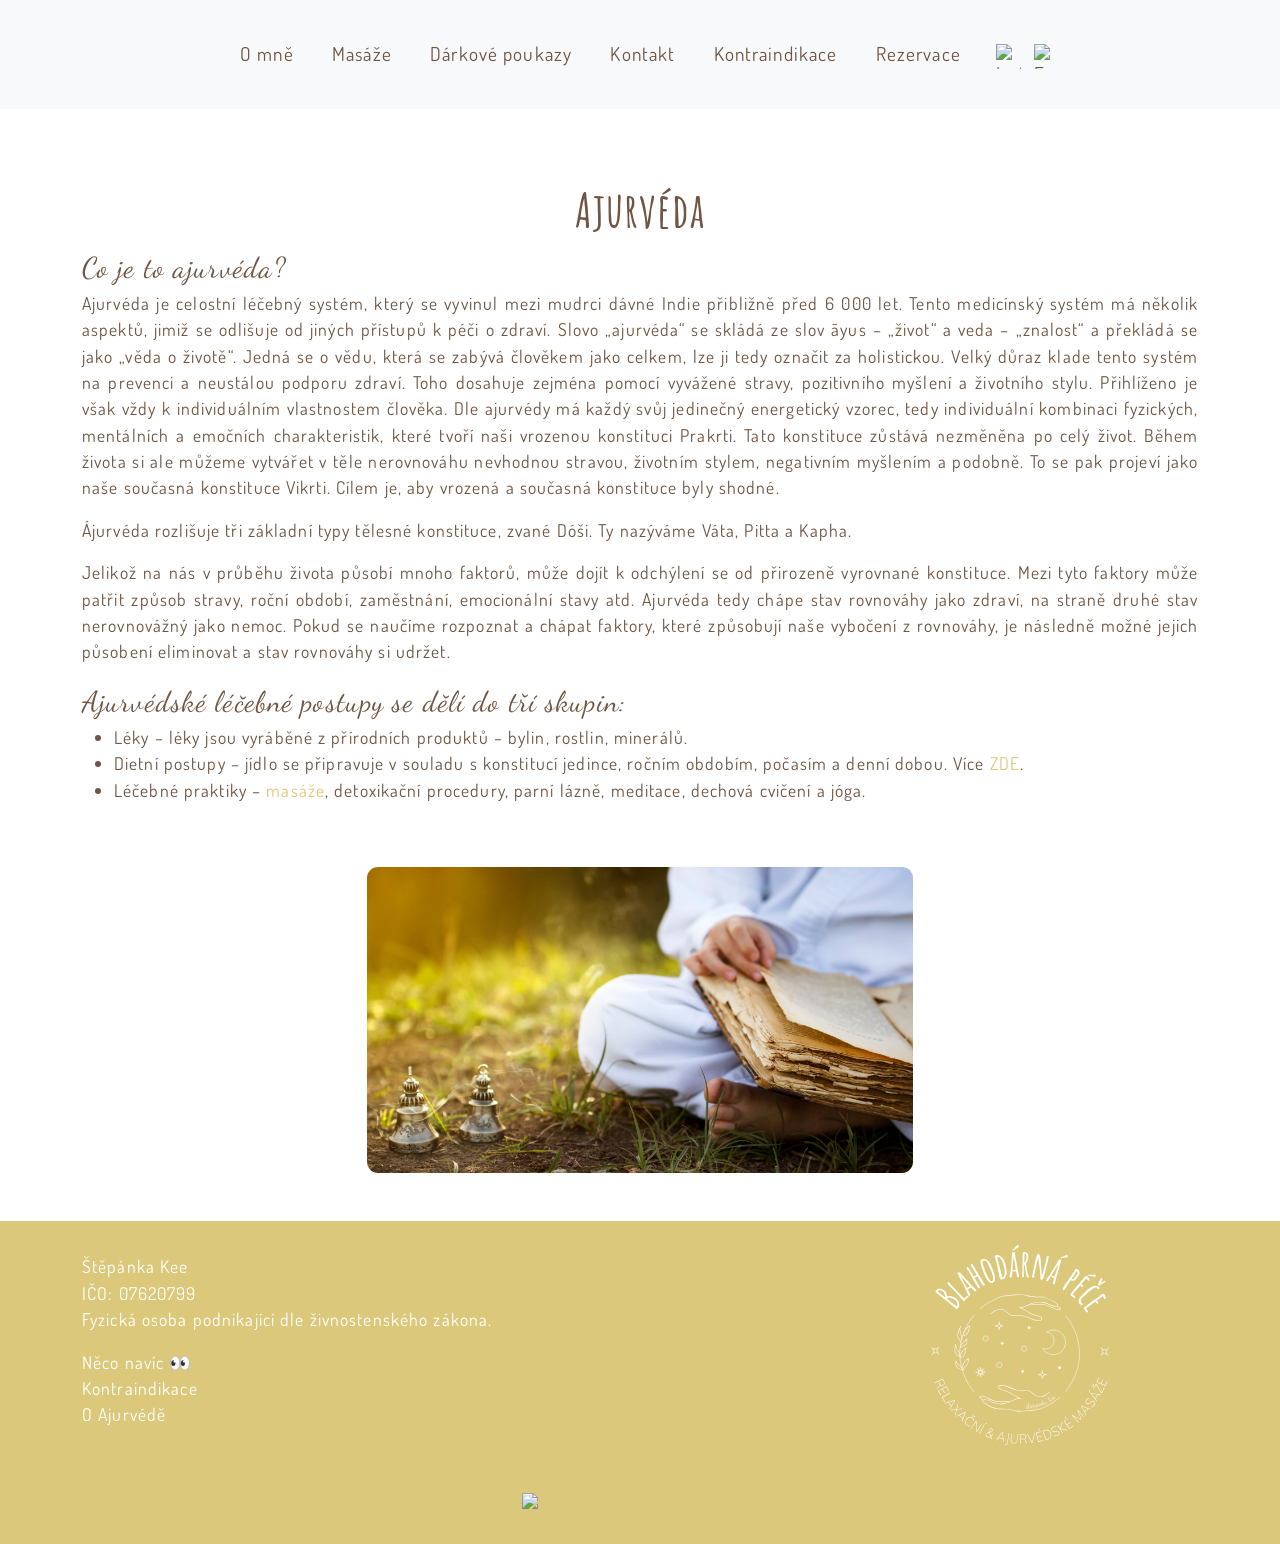
==== blahodarna-pece/ajurveda.html @ d21c4041 "stepanka" ====
<!DOCTYPE html>
<html lang="cs">

<head>
    <meta charset="UTF-8">
    <meta http-equiv="X-UA-Compatible" content="IE=edge">
    <meta name="viewport" content="width=device-width, initial-scale=1.0">

    <link href="css/bootstrap.css" rel="stylesheet" />
    <link href="css/styles.css" rel="stylesheet" />
    <meta name="author" content="Ondřej Kubánek">
    <meta name="format-detection" content="telephone=no">

    <title>Ajurvéda | Blahodárná péče</title>
    <meta name="description" content="Ajurvéda je celostní léčebný systém, který se vyvinul mezi mudrci dávné Indie přibližně před 6 000 let. Tento medicínský systém má několik aspektů, jimiž se odlišuje od jiných přístupů k péči o zdraví.">
    <meta name="keywords" content="masáže žatec, blahodárná péče, štěpánka kee, ajurvédské masáže, bylinné měšce, město žatec, masáže v žatci, indická masáž, aroma masáž, ajurvéda, masáže od štěpánky">
    <meta name="robots" content="index, follow">
  
    <meta property="og:url" content="https://www.blahodarnapece.cz/ajurveda">
    <meta property="og:type" content="website">
    <meta property="og:description" content="Ajurvéda je celostní léčebný systém, který se vyvinul mezi mudrci dávné Indie přibližně před 6 000 let. Tento medicínský systém má několik aspektů, jimiž se odlišuje od jiných přístupů k péči o zdraví.">
    <meta property="og:image" content="assets/img/masaze/001_verca_masaze-2-.jpg">
  
    <link rel="apple-touch-icon" sizes="180x180" href="assets/favicon/apple-touch-icon.png">
    <link rel="manifest" href="assets/favicon/site.webmanifest">
    <link rel="shortcut icon" href="assets/favicon/favicon.ico">

</head>

<body>
    <nav class="navbar bg-light navbar-expand-lg">
        <div class="container">
            <button class="navbar-toggler collapsed d-flex d-lg-none flex-column justify-content-around m-nav-btn"
                type="button" data-bs-toggle="collapse" data-bs-target="#navbarNav" aria-controls="navbarNav"
                aria-expanded="false" aria-label="Toggle navigation">
                <span class="toggler-icon top-bar"></span>
                <span class="toggler-icon middle-bar"></span>
                <span class="toggler-icon bottom-bar"></span>
            </button>
            <div class="collapse navbar-collapse justify-content-center text-center" id="navbarNav">

                <ul class="navbar-nav m-nav">
                    <li class="nav-item">
                        <a class="nav-link" href="./#about">O mně</a>
                    </li>
                    <li class="nav-item">
                        <a class="nav-link " href="./#masaze">Masáže</a>
                    </li>
                    <li class="nav-item">
                        <a class="nav-link " href="./poukazy">Dárkové poukazy</a>
                    </li>
                    <li class="nav-item">
                        <a class="nav-link " href="./#kontakt">Kontakt</a>
                    </li>
                    <li>
                        <a class="nav-link" href="./kontraindikace">Kontraindikace</a>
                    </li>
                    <li class="nav-item">
                        <a class="nav-link " target="_blank" href="https://booking.reservanto.cz/Modal/?id=20047">Rezervace</a>
                    </li>
                    <li class="nav-item social-nav position-relative">
                        <a class="nav-link social-nav-item" target="_blank"
                            href="https://www.instagram.com/stepanka.kee/">
                            <img class="icon" src="./assets/icons/instagram.svg" alt="Instagram" height="25px">
                        </a>
                        <a class="nav-link social-nav-item" target="_blank"
                            href="https://www.facebook.com/profile.php?id=100088248204150">
                            <img class="icon" src="./assets/icons/facebook.svg" alt="Facebook" height="25px">
                        </a>
                    </li>
                </ul>
            </div>
        </div>
    </nav>

    <section class="content-large" id="masaze">
        <div class="container py-4">
            <div class="row pt-5  ">
                <div class="col-lg-12">
                    <h1 class="text-center">Ajurvéda</h1>
                </div>
                <div class="col-lg-12">
                    <p class="text-secondary motto-text">Co je to ajurvéda?</p>
                    <p class="justify">Ajurvéda je celostní léčebný systém, který se vyvinul mezi mudrci dávné Indie přibližně před 6
                        000 let. Tento medicínský systém má několik aspektů, jimiž se odlišuje od jiných přístupů k péči
                        o
                        zdraví. Slovo „ajurvéda“ se skládá ze slov āyus – „život“ a&nbsp;veda – „znalost“ a&nbsp;překládá se jako
                        „věda o životě“. Jedná se o vědu, která se zabývá člověkem jako celkem, lze ji tedy označit za
                        holistickou. Velký důraz klade tento systém na prevenci a&nbsp;neustálou podporu zdraví. Toho
                        dosahuje zejména pomocí vyvážené stravy, pozitivního myšlení a&nbsp;životního stylu. Přihlíženo je
                        však vždy k
                        individuálním vlastnostem člověka. Dle ajurvédy má každý svůj jedinečný energetický vzorec, tedy
                        individuální kombinaci fyzických, mentálních a&nbsp;emočních charakteristik, které tvoří naši
                        vrozenou konstituci Prakrti. Tato konstituce zůstává nezměněna po celý život. Během života si
                        ale můžeme
                        vytvářet v těle nerovnováhu nevhodnou stravou, životním stylem, negativním myšlením a&nbsp;podobně.
                        To se pak projeví jako naše současná konstituce Vikrti. Cílem je, aby vrozená a&nbsp;současná
                        konstituce
                        byly shodné.</p>
                    <p class="justify">Ájurvéda rozlišuje tři základní typy tělesné konstituce, zvané Dóši. Ty nazýváme Váta,
                        Pitta a&nbsp;Kapha.</p>

                    <p class="justify">Jelikož na nás v průběhu života působí mnoho faktorů, může dojít k odchýlení se od přirozeně
                        vyrovnané konstituce. Mezi tyto faktory může patřit způsob stravy, roční období, zaměstnání,
                        emocionální stavy atd. Ajurvéda tedy chápe stav rovnováhy jako zdraví, na straně druhé stav
                        nerovnovážný jako nemoc. Pokud se naučíme rozpoznat a&nbsp;chápat faktory, které způsobují naše
                        vybočení z rovnováhy, je následně možné jejich působení eliminovat a&nbsp;stav rovnováhy si udržet.
                    </p>

                    <p class="text-secondary motto-text">Ajurvédské léčebné postupy se dělí do tří skupin:</p>
                    <ul class="pb-4">
                        <li>Léky – léky jsou vyráběné z přírodních produktů – bylin, rostlin, minerálů.</li>
                        <li> Dietní postupy – jídlo se připravuje v souladu s konstitucí jedince, ročním obdobím,
                            počasím a&nbsp;denní dobou. Více <a target="_blank"
                                href="https://www.ivushi.com/domu/terapie">ZDE</a>.</li>
                        <li>Léčebné praktiky – <a href="./#masaze">masáže</a>, detoxikační procedury, parní lázně,
                            meditace, dechová cvičení a&nbsp;jóga.</li>
                    </ul>
                </div>
                <div class="col-lg-12 py-4 galerie">
                    <img src="assets/img/ajurveda.jpg" class="rounded d-block w-100" alt="">
                </div>
            </div>
        </div>
    </section>

    <footer class="content-small">
        <div class="container">
            <div class="row">
                <div class="col-lg-8">
                    <div class="footer">
                        <p class="text-white">Štěpánka Kee<br>
                            <span>IČO: 07620799</span><br>
                            Fyzická osoba podnikající dle živnostenského zákona.
                        </p>
                        <a class="text-footer" href="./neco-navic">Něco navíc 👀</a><br>
                        <a class="text-footer" href="./kontraindikace">Kontraindikace</a><br>
                        <a class="text-footer" href="./ajurveda">O Ajurvédě</a>
                    </div>
                </div>
                <div class="col-lg-4 text-center py-4">
                    <img class="logo-footer" src="./assets/logos/Logo_trans_bile.svg" alt="" srcset="">
                </div>
                <div class="col-lg-12" style="text-align: center;">
                    <a href="http://ondrejkubanek.cz" target="_blank"><img style="width:250px; margin: 1.5rem; " src="https://ondrejkubanek.cz/assets/logo/ok_copy_white.svg" alt="Created by: Ondřej Kubánek" srcset=""> </a>
                </div>
            </div>
        </div>
    </footer>
    
    <script src="https://cdn.jsdelivr.net/npm/bootstrap@5.1.3/dist/js/bootstrap.bundle.min.js"></script>
    <script src="js/jquery.js"></script>
</body>

</html>
---- blahodarna-pece/css/styles.css ----
.justify{
    text-align: justify;
}

.logo {
    height: 300px;
    width: 300px;
}

.logo-nav {
    height: 110px;
    width: 110px;
}

.text-404 {
    text-align: center;
}

.social-nav {
    margin-left: 0.5rem;
}

.content-large {
    min-height: 86vh;
}

.content-small {
    min-height: 205px;
    background-color: #dbc87b;
}

.text-header {
    padding: 5rem;
    z-index: 2;
}

.navbar-collapse {
    z-index: 3;
}

.header {
    background: url('../assets/img/bg-header.jpg') no-repeat center center;
    -webkit-background-size: cover;
    -moz-background-size: cover;
    -o-background-size: cover;
    background-size: cover;
    position: relative;
}

.img-header {
    height: 400px;
    -webkit-filter: drop-shadow(5px 5px 5px #222222);
    filter: drop-shadow(5px 5px 5px #222222);
}

.m-nav {
    margin: 2.5rem 0 2.5rem 0;
}

.absolute-1 {

    position: absolute;
    width: 213px;
    left: 0;
    rotate: -20deg;
}

.ajurveda-logo {
    height: 5rem;
}

.ajurveda-text-icon {
    height: 10rem;
}

.galerie {
    margin: auto;
    width: 50%;
}

.dosa-text {
    color: #705642 !important;
    padding-top: 1rem;
}

.ajurveda-div:hover>h2 {
    color: #cbaf3d !important;
    transition: all 0.35s;
}



@media (max-width: 992px) {
    .m-nav {
        margin: 0 !important;
    }

    .social-nav {
        margin: 0 !important;
        padding: 1rem 0 1rem 0 !important;
    }

    .nav-link {
        margin: 1rem 0 0 0 !important;
    }

    .text-header {
        padding: 5rem !important;
    }

    .img-header {
        height: 250px;
    }

    .motto-text {
        font-size: 1.5rem !important;
    }

    .content-small {
        min-height: 280px;
    }

    .absolute-1 {
        display: none;
    }

    .galerie {
        width: 100% !important;
    }
}

.social-nav-item {
    display: inline;
    padding: 0px !important;
    margin-left: .5rem;
    color: #705642 !important;
}

.icon {
    display: inline-block;
    width: 25px;
    height: 25px;
    background-size: cover;
}

.icon-instagram {
    background-image: url(../assets/icons/instagram.svg);
}

.languages {
    position: fixed;
    bottom: 1rem;
    left: 5%;
    width: auto;
    z-index: 2;
}

.navbar-toggler {
    width: 25px;
    height: 25px;
    position: relative;
    transition: .5s ease-in-out;
    margin: 2.5rem 52.5% 2.5rem 47.5%;
    display: flex;
    align-items: center;
    justify-content: center;
}

.navbar-toggler,
.navbar-toggler:focus,
.navbar-toggler:active,
.navbar-toggler-icon:focus {
    outline: none;
    box-shadow: none;
    border: 0;
}

.navbar-toggler span {
    margin: 0;
    padding: 0;
}

.toggler-icon {
    display: block;
    position: absolute;
    height: 3px;
    width: 100%;
    background: #dbc87b;
    border-radius: 19px;
    opacity: 1;
    left: 0;
    transform: rotate(0deg);
    transition: .25s ease-in-out;
}

.middle-bar {
    margin-top: 0px;
}

/* when navigation is clicked */

.navbar-toggler .top-bar {
    margin-top: 0px;
    transform: rotate(-135deg);
}

.navbar-toggler .middle-bar {
    opacity: 0;
    filter: alpha(opacity=0);
}

.navbar-toggler .bottom-bar {
    margin-top: 0px;
    transform: rotate(135deg);
}

/* State when the navbar is collapsed */

.navbar-toggler.collapsed .top-bar {
    margin-top: -20px;
    transform: rotate(0deg);
}

.navbar-toggler.collapsed .middle-bar {
    opacity: 1;
    filter: alpha(opacity=100);
}

.navbar-toggler.collapsed .bottom-bar {
    margin-top: 20px;
    transform: rotate(0deg);
}

.navbar-toggler.collapsed .toggler-icon {
    background: #705642;
}

.linktree-div:hover>a>p {
    color: #705642 !important;
    fill: #705642 !important;
    transition: all 0.35s;
}

.linktree-icon {
    height: 100px;
    padding-top: 2rem;
    fill: white !important;
    transition: all 0.3s;

}

.linktree-text {
    color: white;
    padding-top: 1.1rem;
    font-size: 30px !important;
}

.linktree-div {
    padding-top: 20px;
    padding-bottom: 20px;
    text-align: center;
}

.contact-icon {
    height: 95px;
    padding-top: 2rem;
}

.contact-text {
    padding-top: 1.6rem;
    font-size: 20px !important;
    color: #705642;
}

.logo-footer {

    height: 200px;
    width: 200px;
}

.footer {
    padding-top: 2rem;
}

.motto-div {
    padding-top: 3rem;
    text-align: center;
    color: white;
}

.motto-text {
    font-size: 1.8rem;
    margin: 0 !important;
}

.text-right {
    text-align: end !important;
}

.massage-link {
    cursor: pointer;
    color: #705642;
    transition: all 0.2s;
    text-align: center;

}

.massage-link:hover {
    color: #dbc87b;
    transition: all 0.2s;
    letter-spacing: 2px;

}
/* Styling for massage tabs */
#masseuseTabs {
    gap: 10px;
}


/* Smooth transitions for tab content */
.tab-content .tab-pane {
    animation: fadeIn 0.3s ease-in;
}

@keyframes fadeIn {
    from {
        opacity: 0;
        transform: translateY(10px);
    }
    to {
        opacity: 1;
        transform: translateY(0);
    }
}
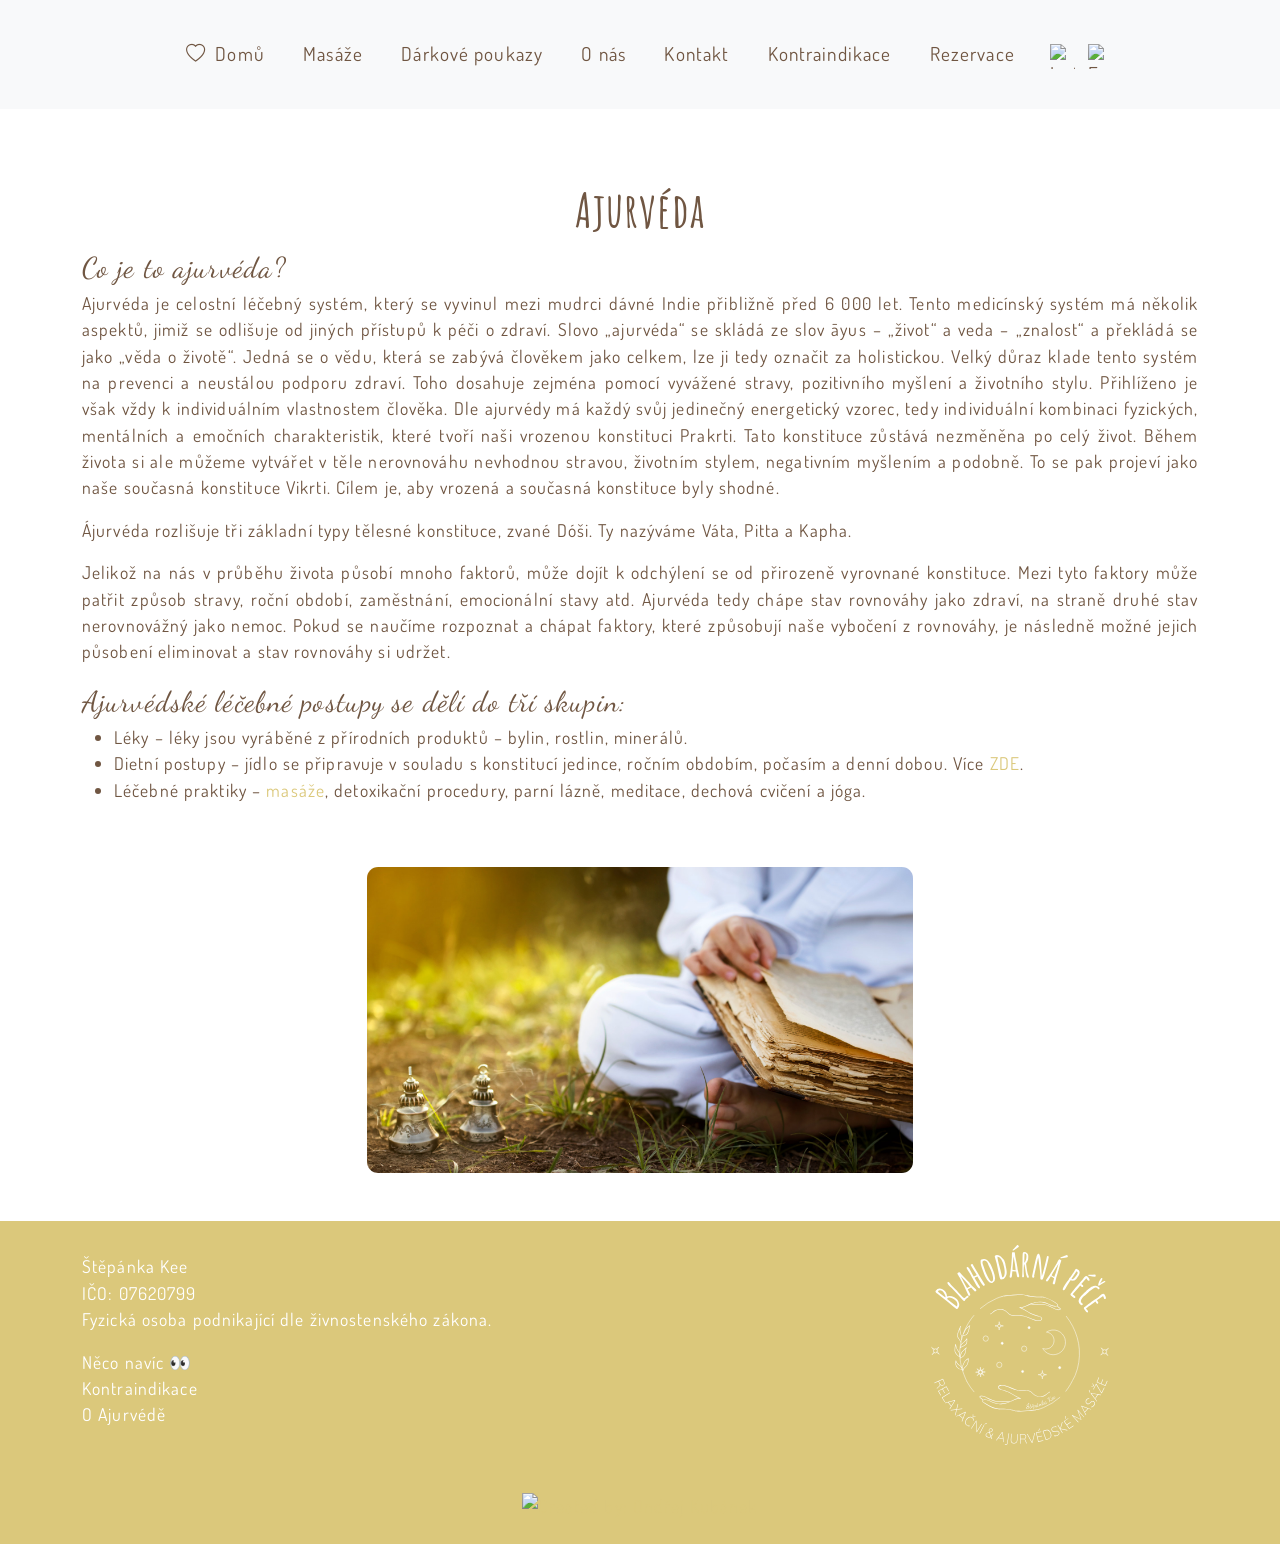
==== commit 4bde30ae: "stepanka update" ====
--- a/blahodarna-pece/ajurveda.html
+++ b/blahodarna-pece/ajurveda.html
@@ -8,10 +8,11 @@
 
     <link href="css/bootstrap.css" rel="stylesheet" />
     <link href="css/styles.css" rel="stylesheet" />
+    <link href="css/prodej.css" rel="stylesheet" />
     <meta name="author" content="Ondřej Kubánek">
     <meta name="format-detection" content="telephone=no">
 
-    <title>Ajurvéda | Blahodárná péče</title>
+    <title>Blahodárná péče, masáže v Žatci</title>
     <meta name="description" content="Ajurvéda je celostní léčebný systém, který se vyvinul mezi mudrci dávné Indie přibližně před 6 000 let. Tento medicínský systém má několik aspektů, jimiž se odlišuje od jiných přístupů k péči o zdraví.">
     <meta name="keywords" content="masáže žatec, blahodárná péče, štěpánka kee, ajurvédské masáže, bylinné měšce, město žatec, masáže v žatci, indická masáž, aroma masáž, ajurvéda, masáže od štěpánky">
     <meta name="robots" content="index, follow">
@@ -41,7 +42,10 @@
 
                 <ul class="navbar-nav m-nav">
                     <li class="nav-item">
-                        <a class="nav-link" href="./#about">O mně</a>
+                        <a class="nav-link nav-home" href="./" title="Domů – do sebe">
+                            <i class="bi bi-heart" aria-hidden="true"></i><i class="bi bi-heart-fill" aria-hidden="true"></i>
+                            Domů
+                        </a>
                     </li>
                     <li class="nav-item">
                         <a class="nav-link " href="./#masaze">Masáže</a>
@@ -50,17 +54,20 @@
                         <a class="nav-link " href="./poukazy">Dárkové poukazy</a>
                     </li>
                     <li class="nav-item">
+                        <a class="nav-link" href="./#o-nas">O nás</a>
+                    </li>
+                    <li class="nav-item">
                         <a class="nav-link " href="./#kontakt">Kontakt</a>
                     </li>
                     <li>
-                        <a class="nav-link" href="./kontraindikace">Kontraindikace</a>
+                        <a class="nav-link " href="./kontraindikace">Kontraindikace</a>
                     </li>
                     <li class="nav-item">
-                        <a class="nav-link " target="_blank" href="https://booking.reservanto.cz/Modal/?id=20047">Rezervace</a>
+                        <a class="nav-link " target="_blank" rel="noopener" href="https://booking.reservanto.cz/Modal/?id=20047">Rezervace</a>
                     </li>
                     <li class="nav-item social-nav position-relative">
                         <a class="nav-link social-nav-item" target="_blank"
-                            href="https://www.instagram.com/stepanka.kee/">
+                            href="https://www.instagram.com/blahodarna_pece_stepanka_kee/">
                             <img class="icon" src="./assets/icons/instagram.svg" alt="Instagram" height="25px">
                         </a>
                         <a class="nav-link social-nav-item" target="_blank"
@@ -68,6 +75,7 @@
                             <img class="icon" src="./assets/icons/facebook.svg" alt="Facebook" height="25px">
                         </a>
                     </li>
+
                 </ul>
             </div>
         </div>
--- a/blahodarna-pece/css/prodej.css
+++ b/blahodarna-pece/css/prodej.css
@@ -0,0 +1,244 @@
+/* ==========================================================
+   prodej.css – doplňkové styly pro přestavěnou úvodní stránku
+   Načítá se až PO styles.css. Barvy a písma jsou převzaté z webu:
+   hnědá #705642, zlatá #dbc87b, nadpisy Amatic SC, text Dosis.
+   ========================================================== */
+
+:root {
+    --pp-brown: #705642;
+    /* hlavní hnědá (--bs-primary) */
+    --pp-gold: #dbc87b;
+    /* zlatá z pruhů webu */
+    --pp-gold-soft: rgba(219, 200, 123, .22);
+    --pp-line: rgba(112, 86, 66, .22);
+}
+
+/* kotvy: ať nadpis nezajede těsně k hornímu okraji */
+#terapeutky,
+#masaze,
+#o-nas,
+#nabidka-stepanka,
+#nabidka-lenka,
+#o-stepance,
+#o-lence,
+#kontakt {
+    scroll-margin-top: 1rem;
+}
+
+/* ---------- 1) Karty terapeutek ---------- */
+.therapist-card {
+    height: 100%;
+    display: flex;
+    flex-direction: column;
+    align-items: center;
+    text-align: center;
+    padding: 1.5rem 1.5rem 2rem;
+    border: 2px solid var(--pp-gold);
+    border-radius: .75rem;
+}
+
+.therapist-photo {
+    width: 100%;
+    max-width: 320px;
+    aspect-ratio: 4 / 5;
+    object-fit: cover;
+    border-radius: .5rem;
+    background: var(--pp-gold-soft);
+}
+
+.therapist-name {
+    margin: 1.25rem 0 .75rem;
+}
+
+.therapist-services {
+    list-style: none;
+    padding: 0;
+    margin: 0 0 1rem;
+    width: 100%;
+    max-width: 360px;
+}
+
+.therapist-services li {
+    padding: .5rem 0;
+    border-bottom: 1px solid var(--pp-line);
+}
+
+.therapist-services li:last-child {
+    border-bottom: 0;
+}
+
+.therapist-tel {
+    margin-top: auto;
+    /* tlačítka v obou kartách jsou vždy na stejné úrovni */
+    font-size: 1.25rem;
+}
+
+.therapist-tel a {
+    color: var(--pp-brown);
+}
+
+/* ---------- 2) Dárkový poukaz ---------- */
+.voucher-wrap {
+    padding: 1rem 0 2rem;
+}
+
+.voucher {
+    display: flex;
+    flex-wrap: wrap;
+    align-items: center;
+    justify-content: space-between;
+    gap: 1rem 2rem;
+    padding: 1.5rem 2rem;
+    border: 2px solid var(--pp-gold);
+    border-radius: .75rem;
+    background: var(--pp-gold-soft);
+}
+
+.voucher h2 {
+    font-size: 2.4rem;
+    margin: 0 0 .25rem;
+}
+
+.voucher p {
+    margin: 0;
+}
+
+/* ---------- 3) Nabídka masáží (rozklikávací) ---------- */
+.offer-hint {
+    opacity: .8;
+}
+
+.offer-name {
+    text-align: center;
+    margin-bottom: .5rem;
+}
+
+.offer-group {
+    font-size: 1.35rem;
+    font-weight: 600;
+    margin: 1.75rem 0 .25rem;
+    padding-bottom: .4rem;
+    border-bottom: 2px solid var(--pp-gold);
+    color: var(--pp-brown);
+}
+
+/* šipka v hnědé místo výchozí modré */
+.massage-list {
+    --bs-accordion-btn-icon: url("data:image/svg+xml,%3csvg xmlns='http://www.w3.org/2000/svg' viewBox='0 0 16 16' fill='%23705642'%3e%3cpath fill-rule='evenodd' d='M1.646 4.646a.5.5 0 0 1 .708 0L8 10.293l5.646-5.647a.5.5 0 0 1 .708.708l-6 6a.5.5 0 0 1-.708 0l-6-6a.5.5 0 0 1 0-.708z'/%3e%3c/svg%3e");
+    --bs-accordion-btn-active-icon: var(--bs-accordion-btn-icon);
+}
+
+.massage-list .accordion-item {
+    background: transparent;
+    border: 0;
+    border-bottom: 1px solid var(--pp-line);
+}
+
+.massage-list .accordion-button {
+    background: transparent;
+    box-shadow: none;
+    padding: .9rem 0;
+    color: inherit;
+    letter-spacing: inherit;
+}
+
+.massage-list .accordion-button:not(.collapsed) {
+    background: transparent;
+    color: var(--pp-brown);
+    box-shadow: none;
+}
+
+.massage-list .accordion-button:hover .massage-title {
+    color: var(--pp-brown);
+}
+
+.massage-list .accordion-button:focus-visible {
+    outline: 2px solid var(--pp-brown);
+    outline-offset: 2px;
+}
+
+.massage-head {
+    display: block;
+    flex: 1;
+    padding-right: 1rem;
+    text-align: left;
+}
+
+.massage-title {
+    display: block;
+    font-size: 1.15rem;
+}
+
+.massage-price {
+    display: block;
+    margin-top: .15rem;
+    font-size: 1rem;
+    opacity: .75;
+}
+
+.massage-list .accordion-body {
+    padding: 0 0 1.1rem;
+    text-align: left;
+}
+
+.massage-list .accordion-body p {
+    margin-bottom: .9rem;
+}
+
+/* ---------- 4) Představení ---------- */
+.about-photo {
+    width: 100%;
+    max-width: 420px;
+    aspect-ratio: 4 / 5;
+    object-fit: cover;
+    display: block;
+}
+
+@media (max-width: 991.98px) {
+    .about-photo {
+        margin: 0 auto;
+    }
+}
+
+@media (max-width: 575.98px) {
+    .voucher {
+        padding: 1.25rem;
+        text-align: center;
+        justify-content: center;
+    }
+}
+
+/* seznamy uvnitř popisu masáže (např. Džaráhar) */
+.massage-list .accordion-body ul {
+    margin-bottom: .9rem;
+    padding-left: 1.25rem;
+}
+
+/* ---------- Menu: Domů se srdíčkem ---------- */
+.nav-home .bi {
+    color: inherit;
+    /* srdíčko přebírá barvu textu: hnědé, při najetí zežloutne s ním */
+    margin-right: .25rem;
+    transition: transform .25s ease;
+}
+
+.nav-home .bi-heart-fill {
+    display: none;
+}
+
+.nav-home:hover .bi-heart,
+.nav-home:focus-visible .bi-heart {
+    display: none;
+}
+
+.nav-home:hover .bi-heart-fill,
+.nav-home:focus-visible .bi-heart-fill {
+    display: inline-block;
+    transform: scale(1.15);
+}
+
+@media (prefers-reduced-motion: reduce) {
+    .nav-home .bi {
+        transition: none;
+    }
+}
